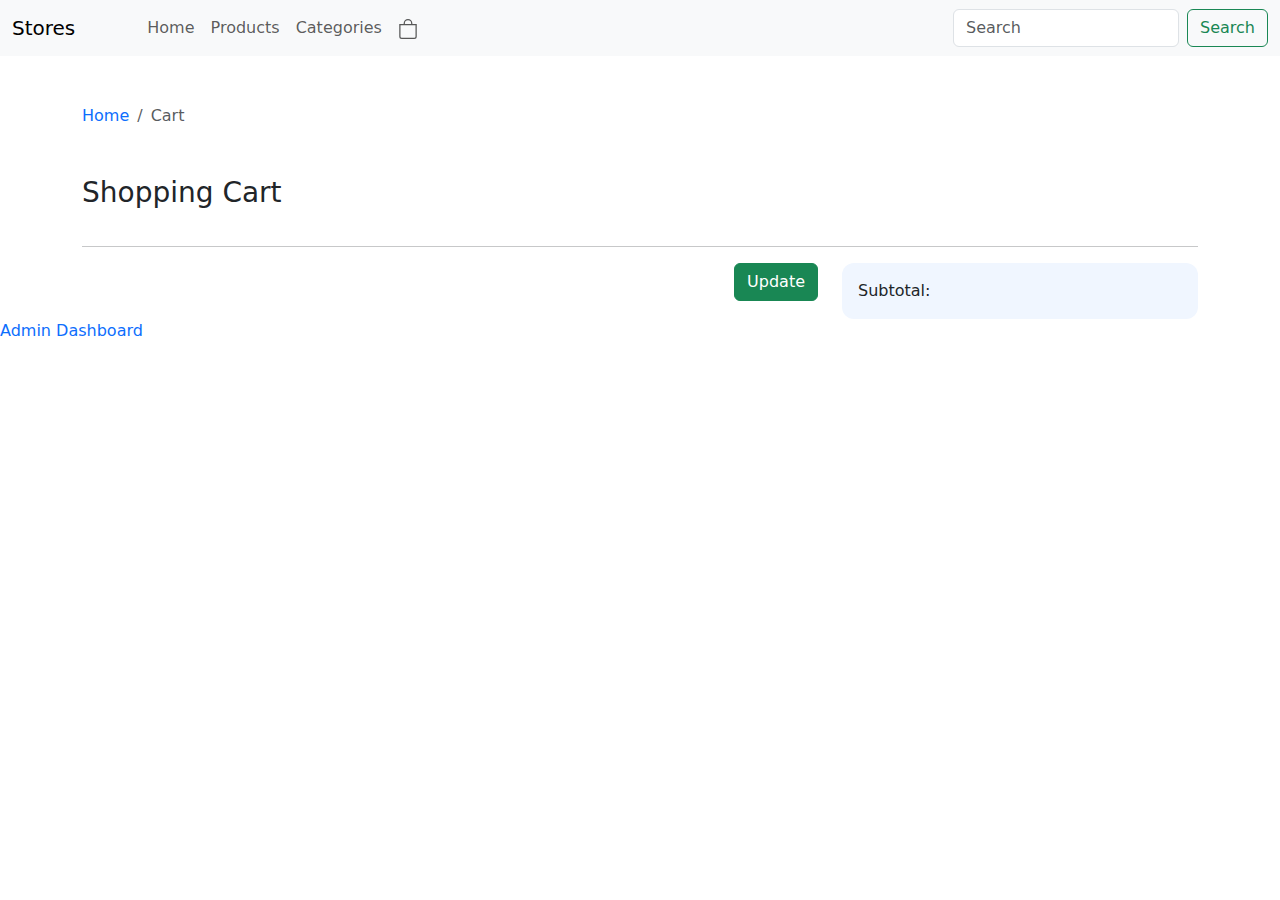
==== cart.html @ 056b879e "1" ====
<!DOCTYPE html>
<html lang="en">
    <head>
        <meta charset="UTF-8" />
        <meta name="viewport" content="width=device-width, initial-scale=1.0" />
        <title>Shop</title>
        <link
            href="https://cdn.jsdelivr.net/npm/bootstrap@5.0.2/dist/css/bootstrap.min.css"
            rel="stylesheet"
        />
        <link
            rel="stylesheet"
            href="https://cdnjs.cloudflare.com/ajax/libs/font-awesome/6.4.2/css/all.min.css"
            integrity="sha512-z3gLpd7yknf1YoNbCzqRKc4qyor8gaKU1qmn+CShxbuBusANI9QpRohGBreCFkKxLhei6S9CQXFEbbKuqLg0DA=="
        />

        <link rel="stylesheet" href="index.css" />
    </head>
    <body>
        <nav class="navbar navbar-expand-lg navbar-light bg-light">
            <div class="container-fluid align-items-center">
                <a class="navbar-brand">Stores</a>
                <button
                    class="navbar-toggler"
                    type="button"
                    data-bs-toggle="collapse"
                    data-bs-target="#navbarSupportedContent"
                    aria-controls="navbarSupportedContent"
                >
                    <span class="navbar-toggler-icon"></span>
                </button>

                <div
                    class="collapse navbar-collapse ms-5"
                    id="navbarSupportedContent"
                >
                    <ul class="navbar-nav me-auto mb-2 mb-lg-0">
                        <li class="nav-item">
                            <a
                                class="nav-link"
                                aria-current="page"
                                href="./shop.html"
                                >Home</a
                            >
                        </li>
                        <li class="nav-item">
                            <a class="nav-link" href="./products.html"
                                >Products</a
                            >
                        </li>
                        <li class="nav-item">
                            <a class="nav-link" href="./categories.html"
                                >Categories</a
                            >
                        </li>
                        <li class="nav-item">
                            <a class="nav-link" href="./cart.html">
                                <svg
                                    xmlns="http://www.w3.org/2000/svg"
                                    width="20"
                                    height="20"
                                    fill="currentColor"
                                    class="bi bi-bag"
                                    viewBox="0 0 16 16"
                                >
                                    <path
                                        d="M8 1a2.5 2.5 0 0 1 2.5 2.5V4h-5v-.5A2.5 2.5 0 0 1 8 1zm3.5 3v-.5a3.5 3.5 0 1 0-7 0V4H1v10a2 2 0 0 0 2 2h10a2 2 0 0 0 2-2V4h-3.5zM2 5h12v9a1 1 0 0 1-1 1H3a1 1 0 0 1-1-1V5z"
                                    />
                                </svg>
                            </a>
                        </li>
                    </ul>
                    <form class="d-flex">
                        <input
                            class="form-control me-2"
                            type="search"
                            placeholder="Search"
                            aria-label="Search"
                        />
                        <button class="btn btn-outline-success" type="submit">
                            Search
                        </button>
                    </form>
                    <div class="cart"></div>
                </div>
            </div>
        </nav>

        <div class="container">
            <!-- Breadcumb -->
            <nav aria-label="breadcrumb" class="mt-5 mb-5">
                <ol class="breadcrumb">
                    <li class="breadcrumb-item">
                        <a href="./shop.html">Home</a>
                    </li>
                    <li
                        class="breadcrumb-item active currProduct"
                        aria-current="page"
                    >
                        Cart
                    </li>
                </ol>
            </nav>
            <!-- End Breadcumb -->

            <!-- Cart -->

            <h3 class="mb-3" style="padding-bottom: 20px">Shopping Cart</h3>

            <hr />

            <div class="row">
                <div class="col-lg-8">
                    <div class="cart-container container" style="padding: 0">
                    </div>
                    <div class="text-end">
                        <button class="btn-success btn" onclick="getTotalOnChange()">Update</button>
                    </div>
                </div>
                <div class="col-lg-4">
                    <div class="sub-total d-flex justify-content-between">
                        <p>Subtotal:</p>
                        <p class="totalPriceCart"></p>
                    </div>
                </div>
            </div>
        </div>

        <a href="./index.html">Admin Dashboard</a>

        <script src="https://cdn.jsdelivr.net/npm/bootstrap@5.0.2/dist/js/bootstrap.bundle.min.js"></script>
        <script src="https://cdn.jsdelivr.net/npm/@popperjs/core@2.9.2/dist/umd/popper.min.js"></script>
        <script src="https://cdn.jsdelivr.net/npm/bootstrap@5.0.2/dist/js/bootstrap.min.js"></script>
        <script src="https://cdnjs.cloudflare.com/ajax/libs/jquery/3.7.1/jquery.min.js"></script>
        <script src="./cart.js"></script>
    </body>
</html>
---- index.css ----
* {
    margin: 0;
    padding: 0;
    box-sizing: border-box;
}

a {
    text-decoration: none;
}

p {
    margin-bottom: 0;
}

.btn-delete {
    margin-left: 22px;
}

.addProduct {
    height: 40px;
    padding: 0.5rem 1rem;
}

.carousel .carousel-item {
    height: 80vh !important;
    width: 100%;
}

.carousel-item img {
    width: 100%;
    height: 100%;
    background-size: cover;
    background-position: center;
    background-repeat: no-repeat;
    object-fit: cover;
}
.currProduct {
    text-transform: capitalize;
}

.slick-slider {
    display: flex;
}

.slick-prev {
    position: absolute;
    top: 50%;
    left: 0;
    z-index: 100;
    padding: 4px 8px;
    border: none;
    border-radius: 50%;
    display: flex;
    justify-content: center;
    align-items: center;
}

.slick-next {
    position: absolute;
    top: 50%;
    right: 0;
    z-index: 100;
    padding: 4px 8px;
    border: none;
    border-radius: 50%;
    display: flex;
    justify-content: center;
    align-items: center;
}
.slick-track img {
    height: 400px !important;
}

.category-detail {
    color: #bcccdc;
}

.addToCart {
    background-color: #fc9a3a;
    color: #fff;
    
}

.addToCart:active, .addToCart:hover {
    color: #fff;
}

.prd-title {
    font-size: 36px;
}

.category-detail {
    font-size: 18px;
    text-transform: uppercase;
}

.prd-price {
    font-size: 18px;
    font-weight: bold;
}

.prd-desc {
    color: #617d98;
}

.prdCartImg {
    border-radius: 12px;
}



.prdCartTitle,
#prdCartPrice {
    color: #394e6a;
}

#prdCartPrice {
    font-weight: bold;
}

.sub-total {
    background-color: #f0f6ff;
    padding: 16px;
    border-radius: 12px;
}

.prdCartTitle {
    font-size: 18px;
}

.prdCartCat {
    font-size: 15px;
    color: #939da9;
}

.prdNameVsCat {
    flex: 2;
}

.prdCartQuantity,
.prdCartPrice {
    flex: 1;
}
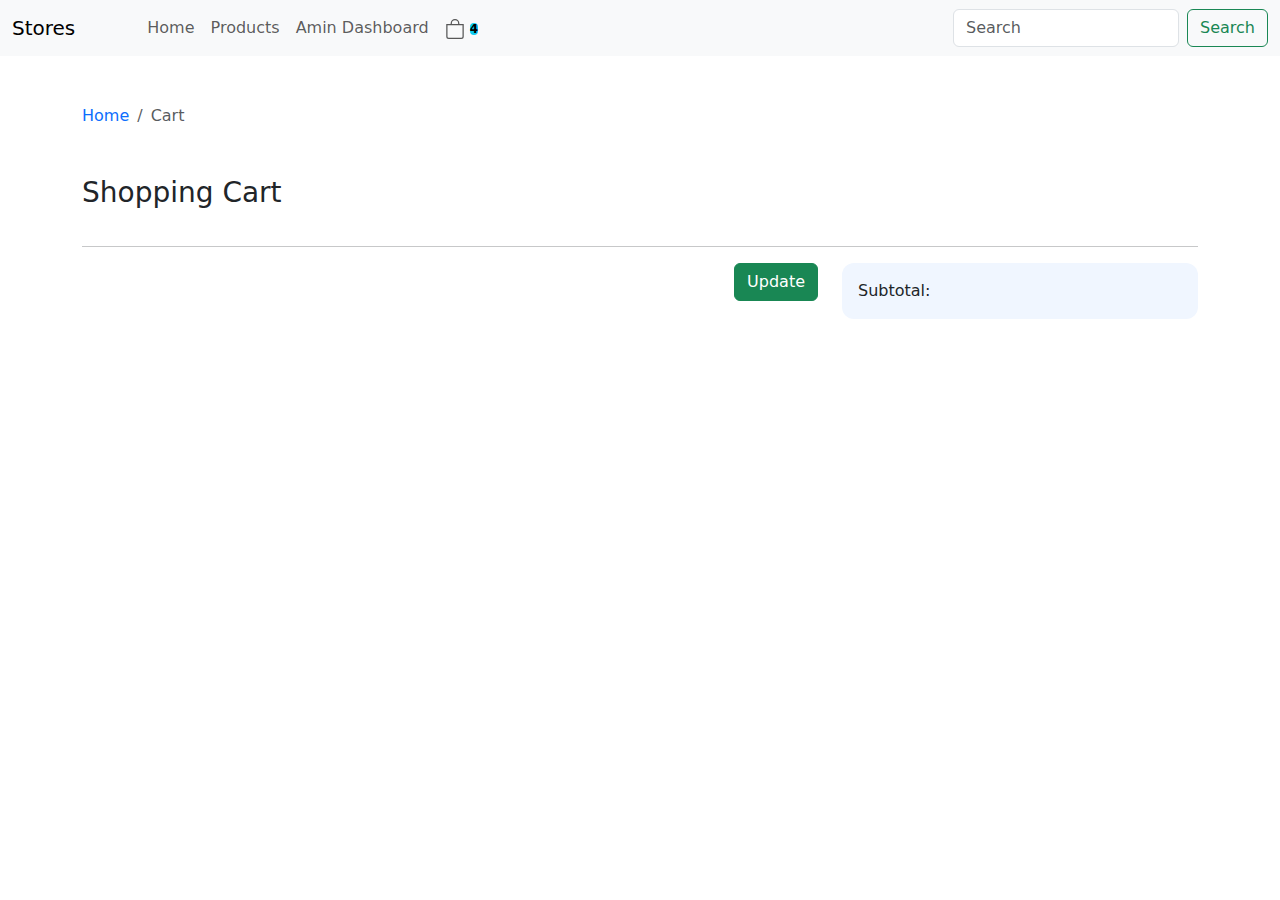
==== commit c0133771: "update" ====
--- a/cart.html
+++ b/cart.html
@@ -49,8 +49,8 @@
                             >
                         </li>
                         <li class="nav-item">
-                            <a class="nav-link" href="./categories.html"
-                                >Categories</a
+                            <a class="nav-link" href="./index.html"
+                                >Amin Dashboard</a
                             >
                         </li>
                         <li class="nav-item">
@@ -67,6 +67,7 @@
                                         d="M8 1a2.5 2.5 0 0 1 2.5 2.5V4h-5v-.5A2.5 2.5 0 0 1 8 1zm3.5 3v-.5a3.5 3.5 0 1 0-7 0V4H1v10a2 2 0 0 0 2 2h10a2 2 0 0 0 2-2V4h-3.5zM2 5h12v9a1 1 0 0 1-1 1H3a1 1 0 0 1-1-1V5z"
                                     />
                                 </svg>
+                                <span class="badge text-bg-info quantityCart" style="color: #0dcaf0;">4</span>
                             </a>
                         </li>
                     </ul>
@@ -126,8 +127,6 @@
             </div>
         </div>
 
-        <a href="./index.html">Admin Dashboard</a>
-
         <script src="https://cdn.jsdelivr.net/npm/bootstrap@5.0.2/dist/js/bootstrap.bundle.min.js"></script>
         <script src="https://cdn.jsdelivr.net/npm/@popperjs/core@2.9.2/dist/umd/popper.min.js"></script>
         <script src="https://cdn.jsdelivr.net/npm/bootstrap@5.0.2/dist/js/bootstrap.min.js"></script>
--- a/index.css
+++ b/index.css
@@ -140,4 +140,8 @@
 .prdCartQuantity,
 .prdCartPrice {
     flex: 1;
+}
+
+.badge {
+    padding: 0;
 }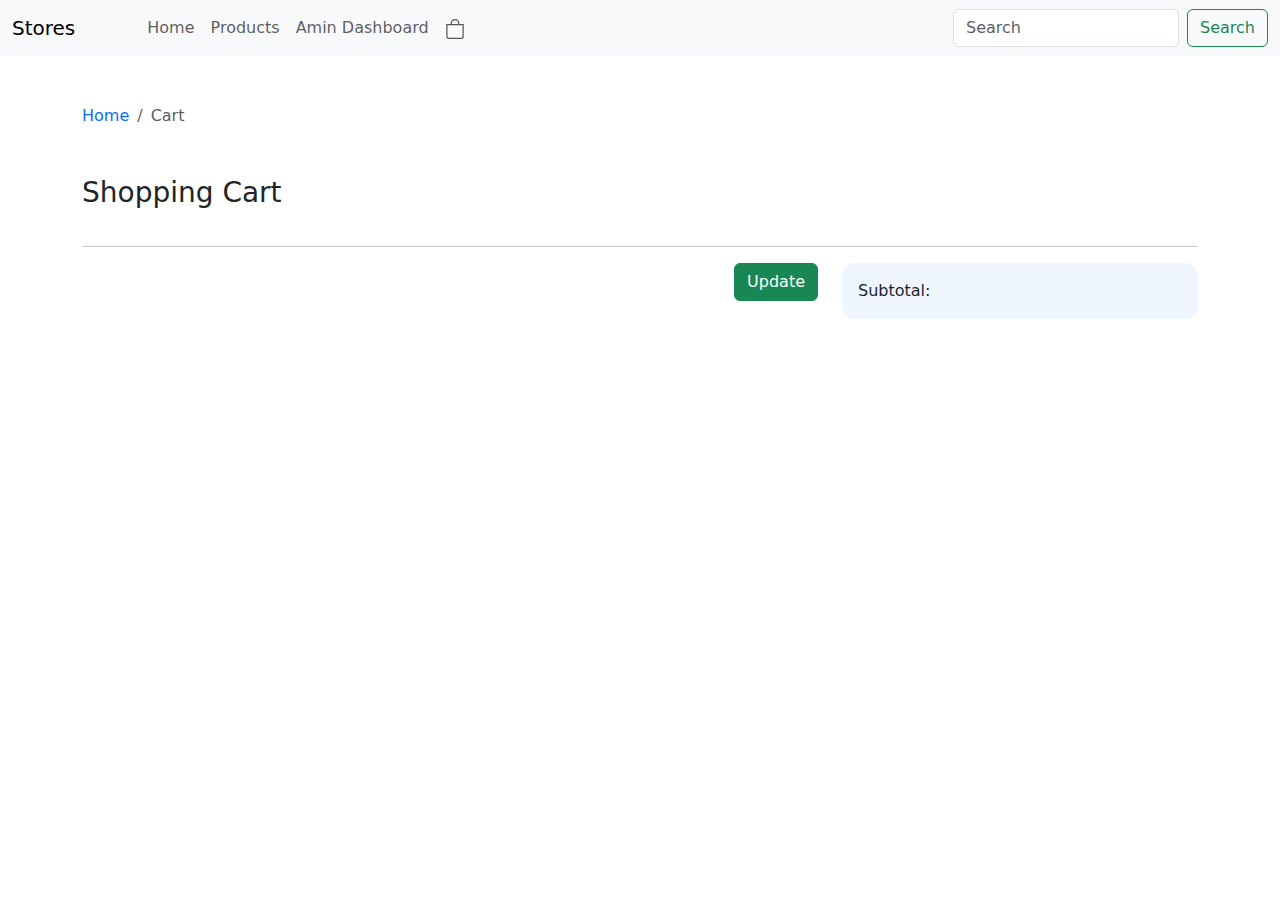
==== commit 9238772a: "update" ====
--- a/cart.html
+++ b/cart.html
@@ -67,7 +67,7 @@
                                         d="M8 1a2.5 2.5 0 0 1 2.5 2.5V4h-5v-.5A2.5 2.5 0 0 1 8 1zm3.5 3v-.5a3.5 3.5 0 1 0-7 0V4H1v10a2 2 0 0 0 2 2h10a2 2 0 0 0 2-2V4h-3.5zM2 5h12v9a1 1 0 0 1-1 1H3a1 1 0 0 1-1-1V5z"
                                     />
                                 </svg>
-                                <span class="badge text-bg-info quantityCart" style="color: #0dcaf0;">4</span>
+                                <span class="badge text-bg-info quantityCart" style="color: #0dcaf0;"></span>
                             </a>
                         </li>
                     </ul>
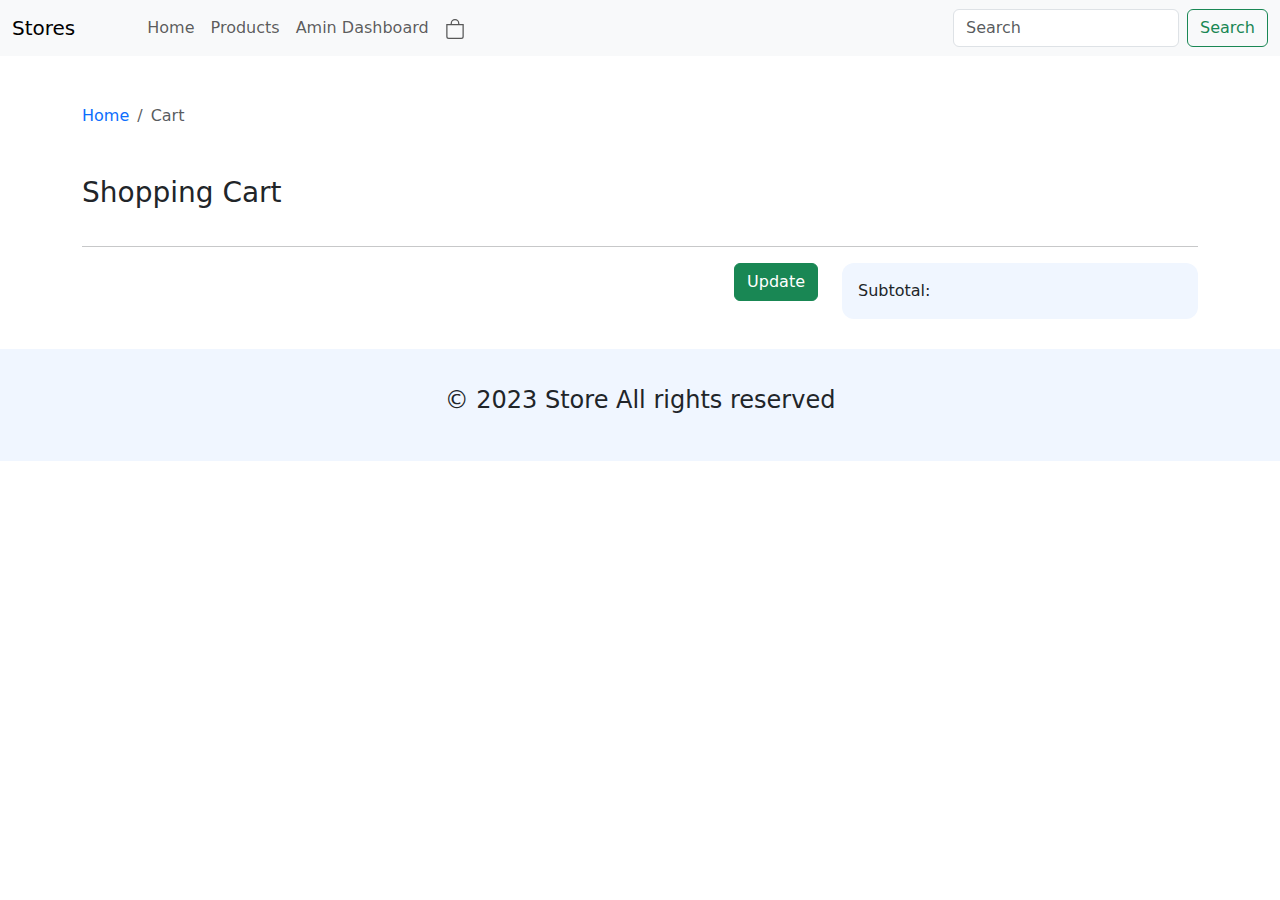
==== commit bd7b63e4: "update" ====
--- a/cart.html
+++ b/cart.html
@@ -73,14 +73,14 @@
                     </ul>
                     <form class="d-flex">
                         <input
-                            class="form-control me-2"
+                            class="form-control me-2 searchForm"
                             type="search"
                             placeholder="Search"
                             aria-label="Search"
                         />
-                        <button class="btn btn-outline-success" type="submit">
+                        <a href="" class="btn btn-outline-success searchBtn">
                             Search
-                        </button>
+                        </a>
                     </form>
                     <div class="cart"></div>
                 </div>
@@ -127,6 +127,10 @@
             </div>
         </div>
 
+        <div class="footer">
+            <h4 class="text-center text-dark"> © 2023 Store All rights reserved</h4>
+         </div>
+
         <script src="https://cdn.jsdelivr.net/npm/bootstrap@5.0.2/dist/js/bootstrap.bundle.min.js"></script>
         <script src="https://cdn.jsdelivr.net/npm/@popperjs/core@2.9.2/dist/umd/popper.min.js"></script>
         <script src="https://cdn.jsdelivr.net/npm/bootstrap@5.0.2/dist/js/bootstrap.min.js"></script>
--- a/index.css
+++ b/index.css
@@ -144,4 +144,17 @@
 
 .badge {
     padding: 0;
+}
+
+.footer {
+    margin-top: 30px;
+    height: 7rem;
+    display: flex;
+    flex-direction: column;
+    -webkit-box-pack: center;
+    justify-content: center;
+    -webkit-box-align: center;
+    align-items: center;
+    background: #f0f6ff;
+    text-align: center;
 }